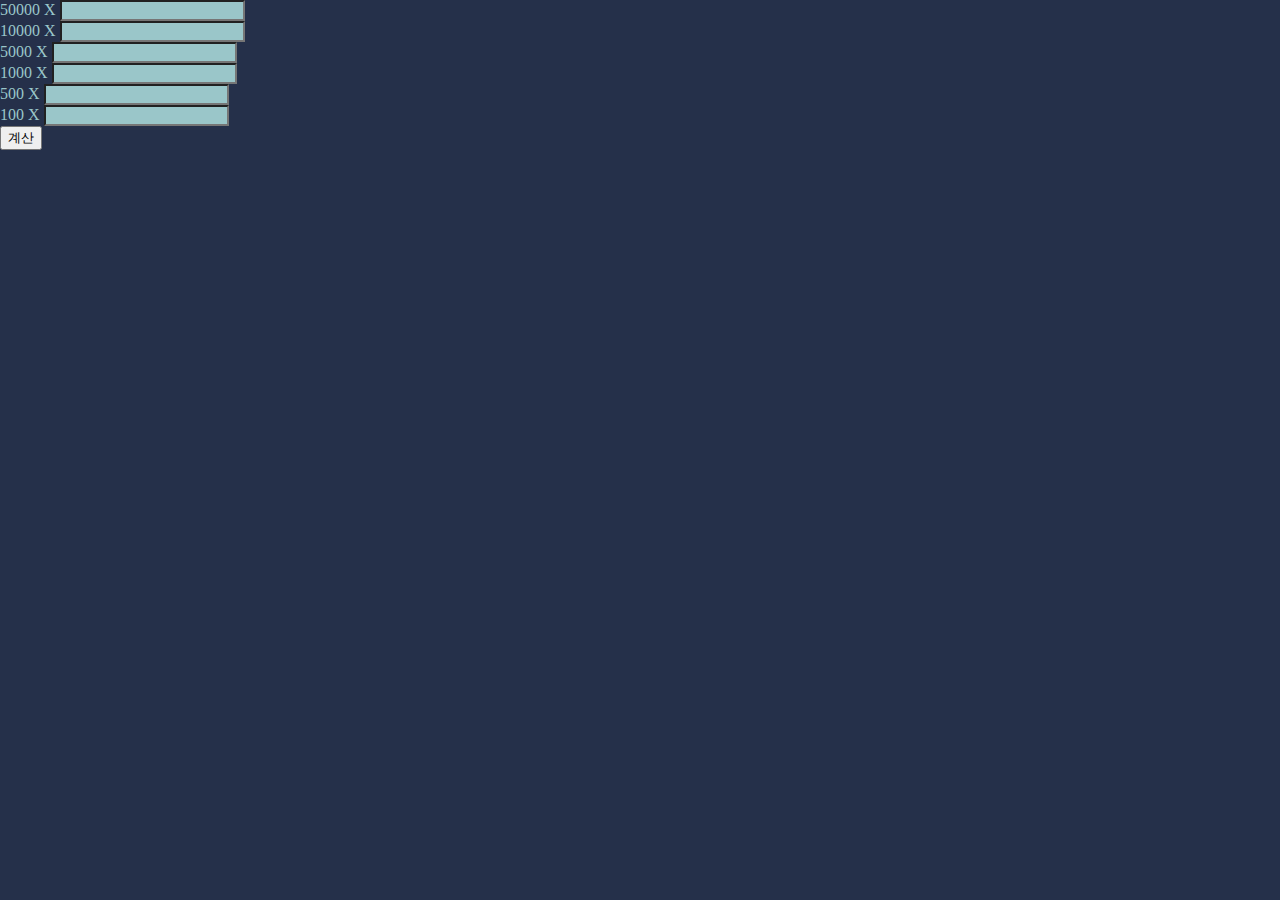
==== cafe.html @ 87f88eea "계산기 추가" ====
<!DOCTYPE html>
<html lang="en">
<head>
    <meta charset="UTF-8">
    <meta name="viewport" content="width=device-width, initial-scale=1.0">
    <title>Document</title>
</head>
<link rel="stylesheet" href="index.css">
<body>
    <form class="calculator">
        <div class="text">
    <span>50000 X </span><input class="money" id="1"type="number"><br>
    <span>10000 X </span><input class="money" id="2"type="number"><br>
    <span>5000 X </span><input class="money" id="3"type="number"><br>
    <span>1000 X </span><input class="money" id="4"type="number"><br>
    <span>500 X </span><input class="money" id="5"type="number"><br>
    <span>100 X </span><input class="money" id="6"type="number"><br>
</div>
    <input type="button" value="계산" onclick="calculator()">
    </form>
    
    <div class="text">
    <div class="result">
        
    </div>
    </div>
    
</body>
<script src="cal.js"></script>
</html>
---- index.css ----
body{
    background-color: #25304A;
    margin: 0;
}
.logo{
    padding: 20px;
    border: 1px dashed #bcbcbc;
}
.list{
     border-right: 1px dashed #bcbcbc;
     border-left: 1px dashed #bcbcbc;
     border-bottom: 1px dashed #bcbcbc;
}
h2{
    text-align: center;
    color: #9ac6c9;
    margin: 0;
}
ul{
    text-align: center;
}
li{
    margin: 20px;
    display: inline;
}
a{
    text-decoration: none;
    color: #9ac6c9;
}
a:hover{
    color: thistle;
}
.text{
    color: #9ac6c9;
}
button{
    background-color: #9ac6c9;
    border-radius: 3px;
}
.content1, .content2{
    display: none;
}
.showing{
    display: block;
}
.money{
    background-color: #9ac6c9;
}
.none{
    display: none;
}
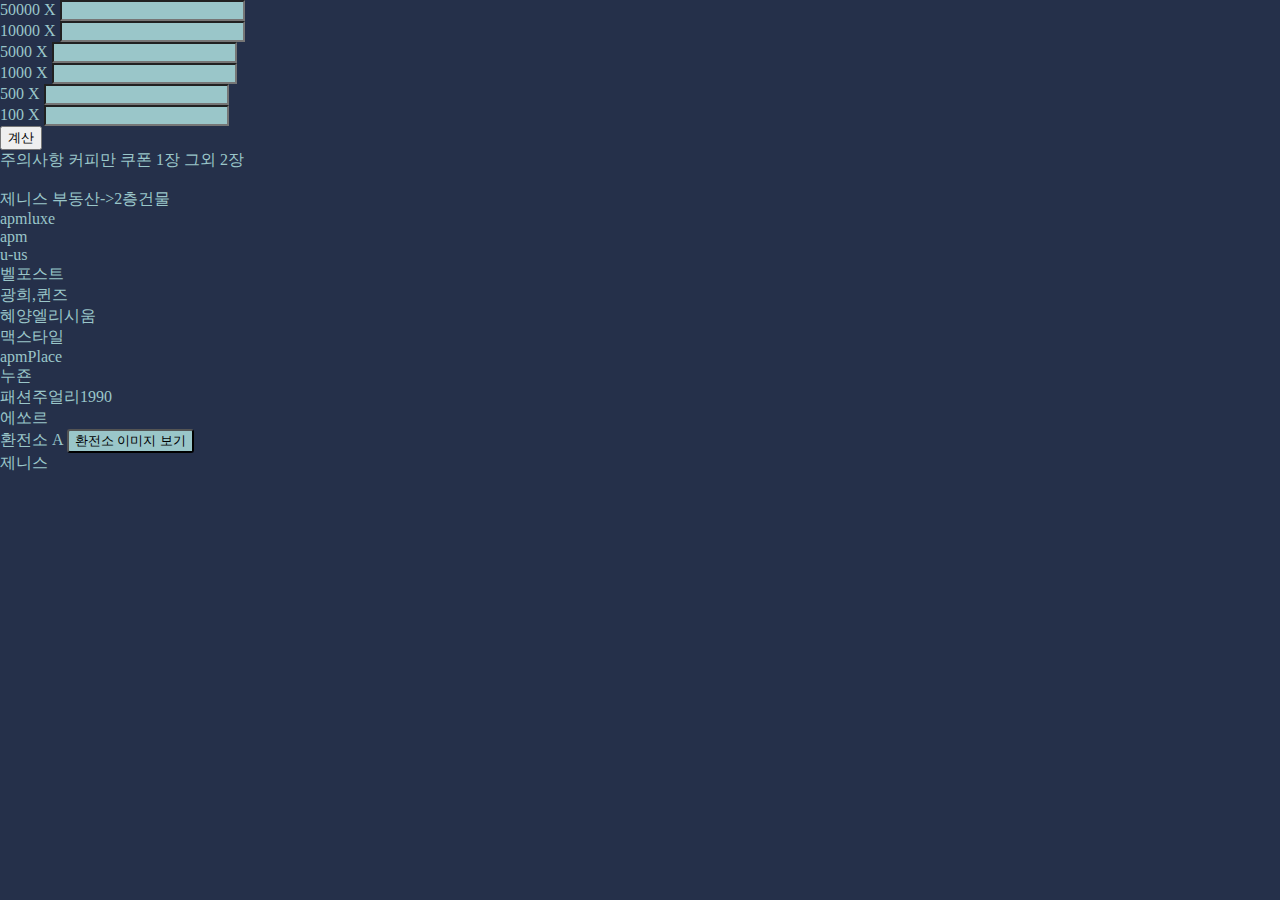
==== commit 82412ccb: "주소 추가" ====
--- a/cafe.html
+++ b/cafe.html
@@ -3,7 +3,7 @@
 <head>
     <meta charset="UTF-8">
     <meta name="viewport" content="width=device-width, initial-scale=1.0">
-    <title>Document</title>
+    <title>cafeApp</title>
 </head>
 <link rel="stylesheet" href="index.css">
 <body>
@@ -23,7 +23,28 @@
     <div class="result">
         
     </div>
-    </div>
+    </div> 
+    <div class="text">
+
+        <span>주의사항 커피만 쿠폰 1장 그외 2장</span><br><br>
+
+<a href="https://map.naver.com/v5/entry/address/14139350.678596232,4518384.580962826,%EC%84%9C%EC%9A%B8%ED%8A%B9%EB%B3%84%EC%8B%9C%20%EC%A4%91%EA%B5%AC%20%ED%9D%A5%EC%9D%B8%EB%8F%99%20103,jibun?c=14139318.3570794,4518387.1189110,19,0,0,0,dh">제니스 부동산->2층건물</a><br>
+<a href="https://map.naver.com/v5/entry/place/20595420?c=14138622.8099802,4518498.4900499,15,0,0,0,dh">apmluxe</a><br>
+<a href="https://map.naver.com/v5/entry/place/13075788?c=14139006.4880323,4518481.7694500,17,0,0,0,dh">apm</a><br>
+<a href="https://map.naver.com/v5/entry/place/469301957?c=14138876.2315730,4518452.2098179,19,0,0,0,dh">u-us</a><br>
+<a href="https://map.naver.com/v5/entry/place/18705724?c=14138876.7540918,4518462.3616107,18,0,0,0,dh">벨포스트</a><br>
+<a href="https://map.naver.com/v5/entry/place/18118230?c=14138901.0138908,4518643.8995529,19,0,0,0,dh">광희,퀸즈</a><br>
+<a href="https://map.naver.com/v5/entry/place/18707712?c=14138949.6081343,4518644.1981351,18,0,0,0,dh">혜양엘리시움</a><br>
+<a href="https://map.naver.com/v5/entry/place/1765658203?c=14138747.8412521,4518675.6985510,19,0,0,0,dh">맥스타일</a><br>
+<a href="https://map.naver.com/v5/entry/place/18700000?c=14138607.5822910,4518270.9704579,17,0,0,0,dh">apmPlace</a><br>
+<a href="https://map.naver.com/v5/entry/place/18707727?c=14138560.7048947,4518438.7736216,15,0,0,0,dh">누죤</a><br>
+<a href="https://map.naver.com/v5/entry/place/1178828490?c=14139166.3041237,4518354.2748754,19,0,0,0,dh">패션주얼리1990</a><br>
+<a href="https://map.naver.com/v5/entry/place/18089516?c=14139149.4342327,4518449.5225787,19,0,0,0,dh">에쏘르</a><br>
+<a href="https://map.naver.com/v5/entry/address/14139148.284100045,4518462.361610748,%EC%84%9C%EC%9A%B8%ED%8A%B9%EB%B3%84%EC%8B%9C%20%EC%A4%91%EA%B5%AC%20%EC%8B%A0%EB%8B%B9%EB%8F%99%20251-43,jibun?c=14139126.2941167,4518459.0772072,19,0,0,0,dh">환전소 A</a>
+<button onclick="changeMoney()">환전소 이미지 보기</button><br>
+<img class="changeMoneyShop" src="cafeImg/환전소A.jpg" width="200px" height="200px">
+<a href="https://map.naver.com/v5/entry/address/14139406.863173712,4518429.368284086,%EC%84%9C%EC%9A%B8%ED%8A%B9%EB%B3%84%EC%8B%9C%20%EC%A4%91%EA%B5%AC%20%ED%9D%A5%EC%9D%B8%EB%8F%99%2013-1,jibun?c=14139421.0693361,4518418.4700359,18,0,0,0,dh">제니스</a><br>
+</div>
     
 </body>
 <script src="cal.js"></script>
--- a/index.css
+++ b/index.css
@@ -40,12 +40,15 @@
 .content1, .content2{
     display: none;
 }
-.showing{
-    display: block;
-}
 .money{
     background-color: #9ac6c9;
 }
 .none{
     display: none;
+}
+.changeMoneyShop{
+    display: none;
+}
+.showing{
+    display: block;
 }